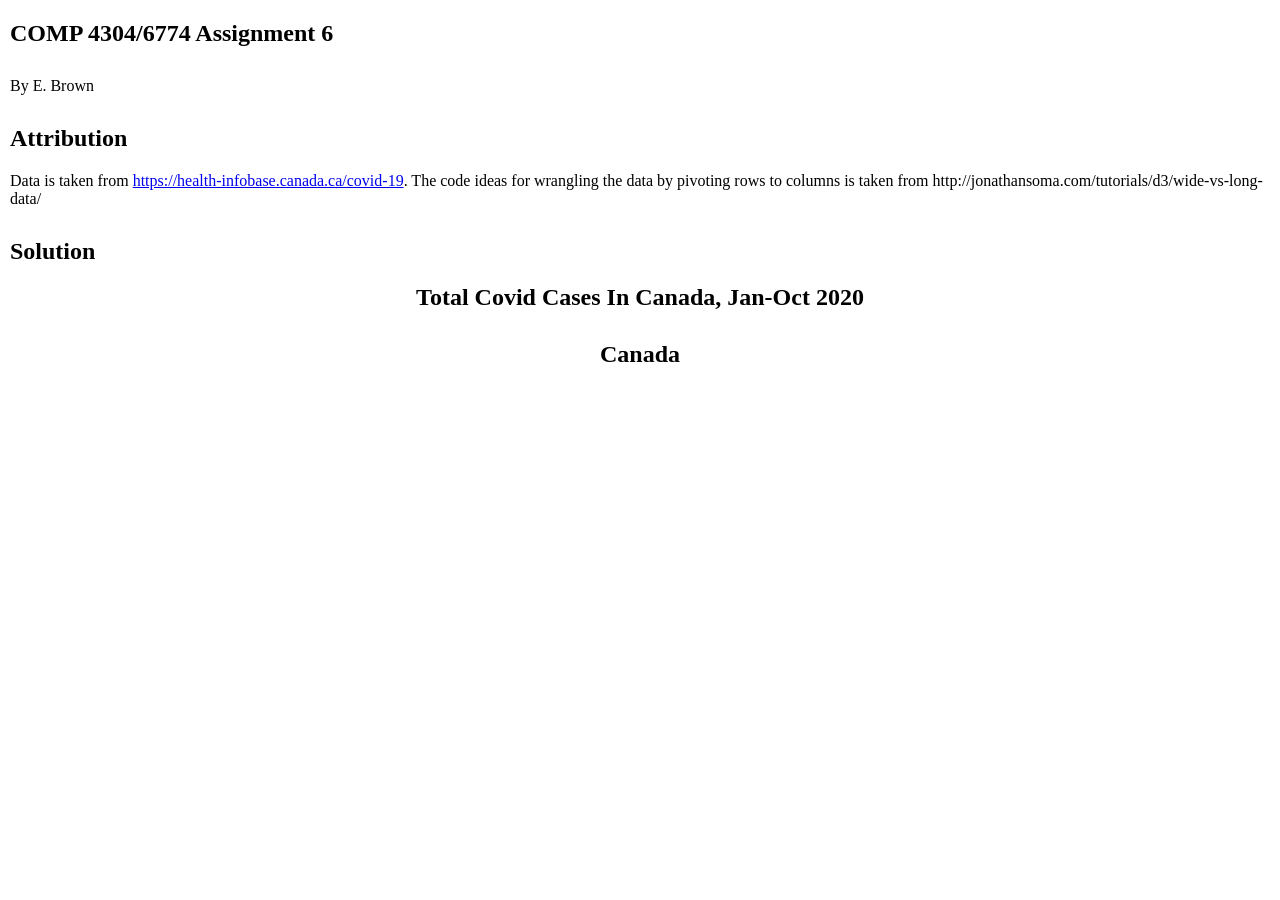
==== canada-map-charts/index.html @ 68f81b0e "chore: Initial files commit" ====
<!DOCTYPE html>

<head>
	<meta charset="utf-8">
	<title>Canada Covid 19 Stats</title>
	<script src="https://d3js.org/d3.v4.min.js"></script>
	<script src="https://d3js.org/d3-array.v2.min.js"></script>
	<script src="https://d3js.org/d3-geo.v2.min.js"></script>
	<script src="https://d3js.org/d3-selection.v2.min.js"></script>
	<script src="https://d3js.org/d3-drag.v2.min.js"></script>
	<script src="https://d3js.org/d3-zoom.v2.min.js"></script>
	<script src="https://d3js.org/d3-transition.v2.min.js"></script>
	<style>
		body {
			margin: 0;
			position: fixed;
			top: 0;
			right: 0;
			bottom: 0;
			left: 0;
		}

		.py-1 {
			padding-top: 10px;
			padding-bottom: 10px;
		}

		.pb-1 {
			padding-bottom: 10px;
		}

		.pt-1 {
			padding-top: 10px;
		}

		.container {
			width: 100%;
			height: 100%;
		}

		.no-fill {
			fill-opacity: 0;
		}

		.no-opacity {
			opacity: 0;
		}

		.heading {
			width: 100%;
		}

		.title-container {
			width: 100%;
			text-align: center;
		}

		.heading-container {
			margin: 0 10px;
		}

	</style>
</head>

<body>

	<!-- Headings and text for page -->
	<div class="heading">
		<div class="heading-container">
			<h2 class="pb-1">COMP 4304/6774 Assignment 6</h2>
			<p class="pb-1">By E. Brown</p>
			<h2>Attribution</h2>
			<p class="pb-1">Data is taken from <a href="https://health-infobase.canada.ca/covid-19">https://health-infobase.canada.ca/covid-19</a>.
				The code ideas for wrangling the data by pivoting rows to columns is taken from http://jonathansoma.com/tutorials/d3/wide-vs-long-data/
			</p>
			<h2>Solution</h2>
		</div>
		<div class="title-container">
			<h2 class="pb-1">Total Covid Cases In Canada, Jan-Oct 2020</h2>
			<h2 id="selected-entity">Canada</h2>
		</div>


	</div>

	<!-- Svg Container -->
	<div id="svg-container"></div>


	<script>
		/** Main configuration variables. */
		const margin = { top: 20, right: 20, bottom: 30, left: 50 },
			  width  = 1900 - margin.left - margin.right,
			  height = 750 - margin.top - margin.bottom,
			  colors = [ '#CAD2C5', '#9EB7E5', '#FF6F59', '#3A606E', '#A18276', '#E1CA96', '#8DB38B', '#BC8DA7', '#91CB3E', '#5D2A42', '#1C5D99', '#FFB20F', '#639FAB' ],
			  noStates = 13,
			  d = 450;


		/** Global functions. */
		
		/** When clicking state from map, highlight state and its chart. */
		const selectedStateFromMap = function(d, states) {
			const state = states.filter(e => e.name === d.currentTarget.attributes.prname.value)[0];
			_selectedStateFromMap(state);
			selectStateChartFromMap(state);
			event.stopPropagation();
		};

		/** When clicking state from map, highlight state and hide other states. */
		const _selectedStateFromMap = function(state) {
			d3.selectAll('.state').classed('no-fill', true);
			d3.select('.' + state.code).classed('no-fill', false);
			d3.select('#selected-entity').node().innerHTML = state.name;
		};

		/** When clicking outside, restore color to all states. */
		const resetStateColors = function() {
			d3.selectAll('.state').classed('no-fill', false);
			toggleStackedChart(true);
			toggleCharts(null, false);
			d3.select('#selected-entity').node().innerHTML = 'Canada';
		};

		/** Toggles stacked chart visibility via a boolean. */
		const toggleStackedChart = function(bool) {
			d3.selectAll('.m-x-axis').transition().duration(d).style('opacity', !bool ? 0 : 1);
			d3.selectAll('.m-y-axis').transition().duration(d).style('opacity', !bool ? 0 : 1);
			d3.selectAll('.m-chart-path').transition().duration(d).style('fill-opacity', !bool ? 0 : 1);
		};

		/** Toggles stacked chart visibility via a boolean. If 'code' provided, will only toggle one chart. */
		const toggleCharts = function(code, bool) {
			const codeClass = code ? '.' + code : '';
			d3.selectAll(codeClass + '.x-axis').transition().duration(d).style('opacity', !bool ? 0 : 1);
			d3.selectAll(codeClass + '.y-axis').transition().duration(d).style('opacity', !bool ? 0 : 1);
			d3.selectAll(codeClass + '.chart-path').transition().duration(d).style('fill-opacity', !bool ? 0 : 1);
		}

		/** Selects state chart, when state is clicked from the map. */
		const selectStateChartFromMap = function(state) {
			/** Hide all other state charts */
			toggleCharts(null, false);
			/** Hide stacked chart too */
			toggleStackedChart(false);
			/** Show the clicked state chart only */
			toggleCharts(state.code, true);
		}

		/** Selects state chart, when state is clicked from the stacked chart. */
		const selectedStateOfChartFromChart = function(state) {
			selectStateChartFromMap(state);
			_selectedStateFromMap(state);
			event.stopPropagation();
		}



		/** Main SVG is being created here. */
		const svg = d3.select("#svg-container").append("svg")
			.attr("width", width + margin.left + margin.right)
			.attr("height", height + margin.top + margin.bottom)
			.on('click', resetStateColors)
			.style('fill', 'none')
			.call(d3.zoom().on("zoom", function (e,a, s) {
				svg.attr("transform", e.transform);
				// svg.attr("transform", "translate(" + d3.event.translate + ")" + " scale(" + d3.event.scale + ")")
			 }))
			.append("g")
			.attr("transform", "translate(" + margin.left + "," + margin.top + ")");


		let covidData = [];

		/** On json+csv load, draw all svgs. */
		d3.json("canada.json", (json) => {
			d3.csv("covid19.csv", (csv) => {

				/** Both data files are loaded */

				/** We maintain an array of unique states with colors, code and name. */
				const states = json.features.map(e => ({ name: e.properties.NAME, code: e.properties.CODE, color: colors.pop()}) );

				/** Create projection for drawing Canada map */
				const projection = d3.geoMercator()
					.scale(253)
					.translate([width / 4, height])
					.rotate([90, 0, 0]);
					const path = d3.geoPath().projection(projection);

				/** Appednign the Canada drawn map onto the svg */
				svg.selectAll("path")
						.data(json.features)
					.enter().append("path")
						.attr("d", path)
						.attr("class", (d) => "state " + d.properties.CODE)
						.attr("prname", (d) => d.properties.NAME)
						.on('click', (d) => selectedStateFromMap(d, states))
						.attr("fill", (d, i)=> states.filter(e => e.code === d.properties.CODE)[0].color)
						.attr("stroke", '#999');

				/** Lookup the csv and bind the 'pruid' with the states saved previously */
				csv = csv.filter(e => e.prname !== 'Canada');
				csv.forEach((el, i) => {
					const ind = states.map(e => e.name).indexOf(el.prname);
					if (ind !== -1) { states[ind].pruid = el.pruid; }
				});

				/** Format the csv 'date' field, and construct smaller efficient objects. */
				covidData = csv.map(e => {
					const date = d3.timeParse("%d-%m-%Y")(e.date) === null ? d3.timeParse("%d/%m/%Y") : d3.timeParse("%d-%m-%Y")(e.date);
					return { pruid: e.pruid, date: date, value: Number(e.numtotal), month: new Date(date).getMonth() };
				});

				/** Area chart configuration go here */
				const chartWidth  = 500, chartHeight = 300, chartX = 1100, chartY = 400;

				/** For each state in the state list draw the area graph. */
				for (const state of states) {

					/** We filter covid data for one state only */
					const covidDataForState = covidData.filter(e => e.pruid === state.pruid);
					
					/** Add X axis */
					const x = d3.scaleTime()
						.domain(d3.extent(covidDataForState, (d) => d.date))
						.range([ 0, chartWidth ]);
					svg.append("g")
						.attr("transform", `translate(${chartX}, ${chartY})`)
						.attr("class", "x-axis no-opacity " + state.code)
						.call(d3.axisBottom(x));
	
					/** Add Y axis */
					const y = d3.scaleLinear()
						.domain([0, d3.max(covidDataForState, (d) => +d.value)])
						.range([ chartHeight, 0 ]);
					svg.append("g")
						.attr("transform", `translate(${chartX + chartWidth}, ${chartY - chartHeight})`)
						.attr("class", "y-axis no-opacity " + state.code)
						.call(d3.axisRight(y));
	
					/** Add the area */
					svg.append("path")
						.datum(covidDataForState)
						.attr("transform", `translate(${chartX}, ${chartY - chartHeight})`)
						.attr("fill", state.color)
						//.attr("stroke", "#69b3a2")
						.attr("class", "chart-path no-fill " + state.code)
						.attr("stroke-width", 1.5)
						.attr("d", d3.area()
							.x((d) => x(d.date))
							.y0(y(0))
							.y1((d) => y(d.value))
						);
				}


				const data = [];
				for (let i = 0; i < 10; i++) {
					const allProvincesForOneMonth = covidData.filter(e => e.month === i);
					let monthObj = { month: new Date(2020, i, 1) };
					for (const state of states) {
						const oneProvinceForOneMonth = allProvincesForOneMonth.filter(e => e.pruid === state.pruid);
						monthObj[state.name] = d3.max(oneProvinceForOneMonth.map(e => e.value)) || 0;
					}
					data.push(monthObj);
				}

				const stackedData = d3.stack().keys(states.map(e => e.name))(data);

				/** Add X axis */
				const x = d3.scaleTime()
					.domain(d3.extent(data, (d) => d.month))
					.range([ 0, chartWidth ]);
				svg.append("g")
					.attr("transform", `translate(${chartX}, ${chartY})`)
					.attr("class", "m-x-axis")
					.call(d3.axisBottom(x));

				/** Add Y axis */
				const y = d3.scaleLinear()
					.domain([0, 250000])
					.range([ chartHeight, 0 ]);
				svg.append("g")
					.attr("transform", `translate(${chartX + chartWidth}, ${chartY - chartHeight})`)
					.attr("class", "m-y-axis")
					.call(d3.axisRight(y));

				/** Add color function. */
				const colorScale = d3.scaleOrdinal()
					.domain(states.map(e => e.name))
					.range(states.map(e => e.color));
				

				/** Draw the stacked area graph. */
				svg.selectAll("mylayers")
					.data(stackedData)
					.enter()
						.append("path")
						.attr("class", "m-chart-path")
						.on('click', (d) => {
							const state = states.filter(e => e.name === d.key)[0];
							selectedStateOfChartFromChart(state);
						})
						.attr("transform", `translate(${chartX}, ${chartY - chartHeight})`)
						.style("fill", (d) => colorScale(d.key))
						.attr("d", d3.area()
							.x((d) => x(d.data.month))
							.y0((d) => y(d[0]) )
							.y1((d) => y(d[1]) )
						)

			});

		});


	</script>
</body>
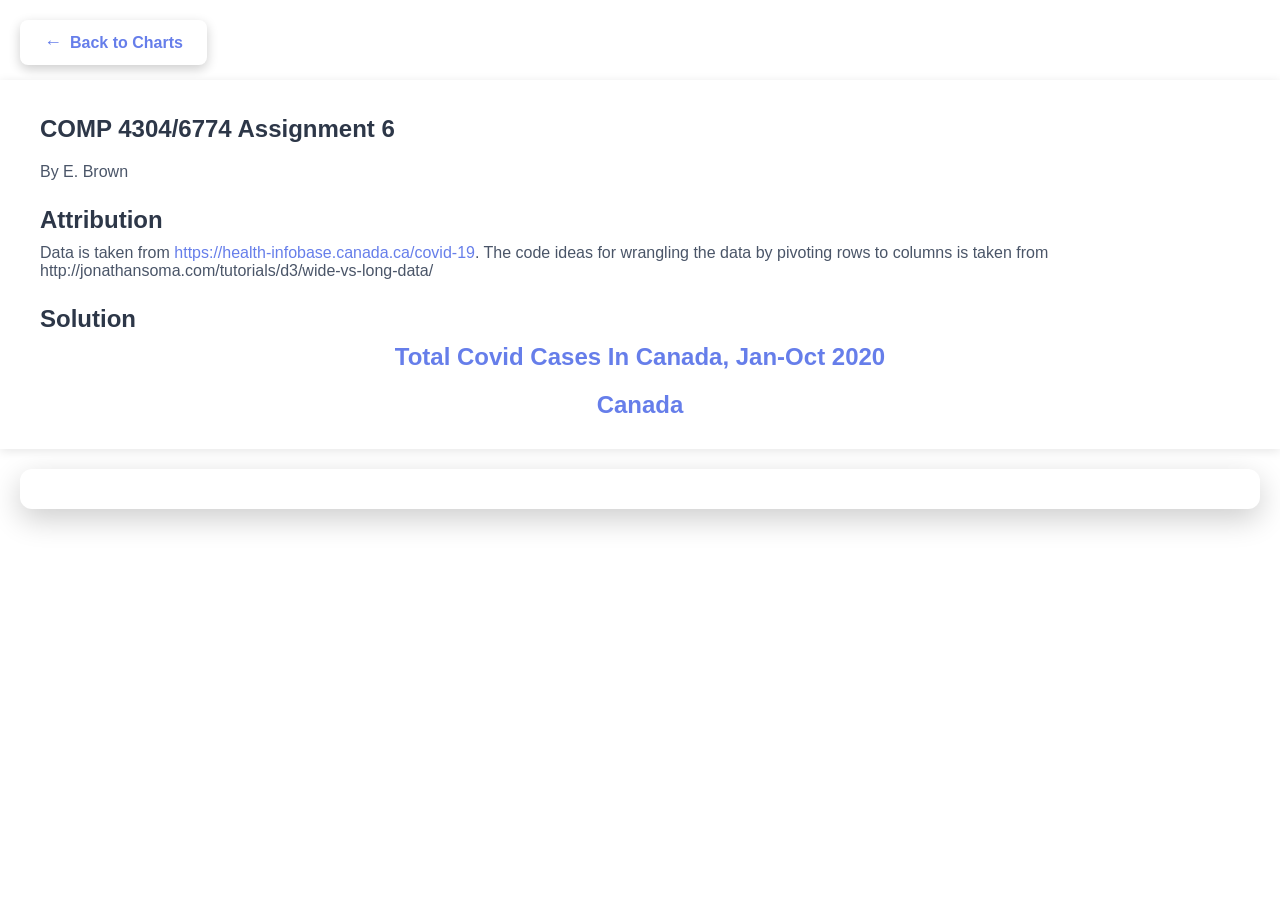
==== commit fe5bae7b: "style: Enhance UI with consistent styling and back buttons across charts" ====
--- a/canada-map-charts/index.html
+++ b/canada-map-charts/index.html
@@ -11,13 +11,49 @@
 	<script src="https://d3js.org/d3-zoom.v2.min.js"></script>
 	<script src="https://d3js.org/d3-transition.v2.min.js"></script>
 	<style>
+		* {
+			margin: 0;
+			padding: 0;
+			box-sizing: border-box;
+		}
+
 		body {
-			margin: 0;
+			font-family: -apple-system, BlinkMacSystemFont, 'Segoe UI', Roboto, Oxygen, Ubuntu, Cantarell, sans-serif;
+			background: linear-gradient(135deg, #667eea 0%, #764ba2 100%);
 			position: fixed;
 			top: 0;
 			right: 0;
 			bottom: 0;
 			left: 0;
+			overflow: auto;
+		}
+
+		.back-button {
+			position: fixed;
+			top: 20px;
+			left: 20px;
+			z-index: 1000;
+			background: white;
+			color: #667eea;
+			padding: 12px 24px;
+			border-radius: 8px;
+			text-decoration: none;
+			font-weight: 600;
+			box-shadow: 0 4px 12px rgba(0, 0, 0, 0.2);
+			transition: all 0.3s ease;
+			display: inline-flex;
+			align-items: center;
+			gap: 8px;
+		}
+
+		.back-button:hover {
+			transform: translateY(-2px);
+			box-shadow: 0 6px 16px rgba(0, 0, 0, 0.3);
+		}
+
+		.back-button::before {
+			content: '←';
+			font-size: 18px;
 		}
 
 		.py-1 {
@@ -48,21 +84,57 @@
 
 		.heading {
 			width: 100%;
+			background: rgba(255, 255, 255, 0.95);
+			padding: 20px;
+			margin-top: 80px;
+			box-shadow: 0 2px 10px rgba(0, 0, 0, 0.1);
 		}
 
 		.title-container {
 			width: 100%;
 			text-align: center;
+			color: #2d3748;
+		}
+
+		.title-container h2 {
+			color: #667eea;
+			font-weight: 700;
+			margin: 10px 0;
 		}
 
 		.heading-container {
-			margin: 0 10px;
+			margin: 0 20px;
+			color: #4a5568;
+		}
+
+		.heading-container h2 {
+			color: #2d3748;
+			margin-top: 15px;
+			margin-bottom: 10px;
+		}
+
+		.heading-container a {
+			color: #667eea;
+			text-decoration: none;
+		}
+
+		.heading-container a:hover {
+			text-decoration: underline;
+		}
+
+		#svg-container {
+			background: white;
+			margin: 20px;
+			border-radius: 12px;
+			box-shadow: 0 10px 30px rgba(0, 0, 0, 0.2);
+			padding: 20px;
 		}
 
 	</style>
 </head>
 
 <body>
+	<a href="../index.html" class="back-button">Back to Charts</a>
 
 	<!-- Headings and text for page -->
 	<div class="heading">
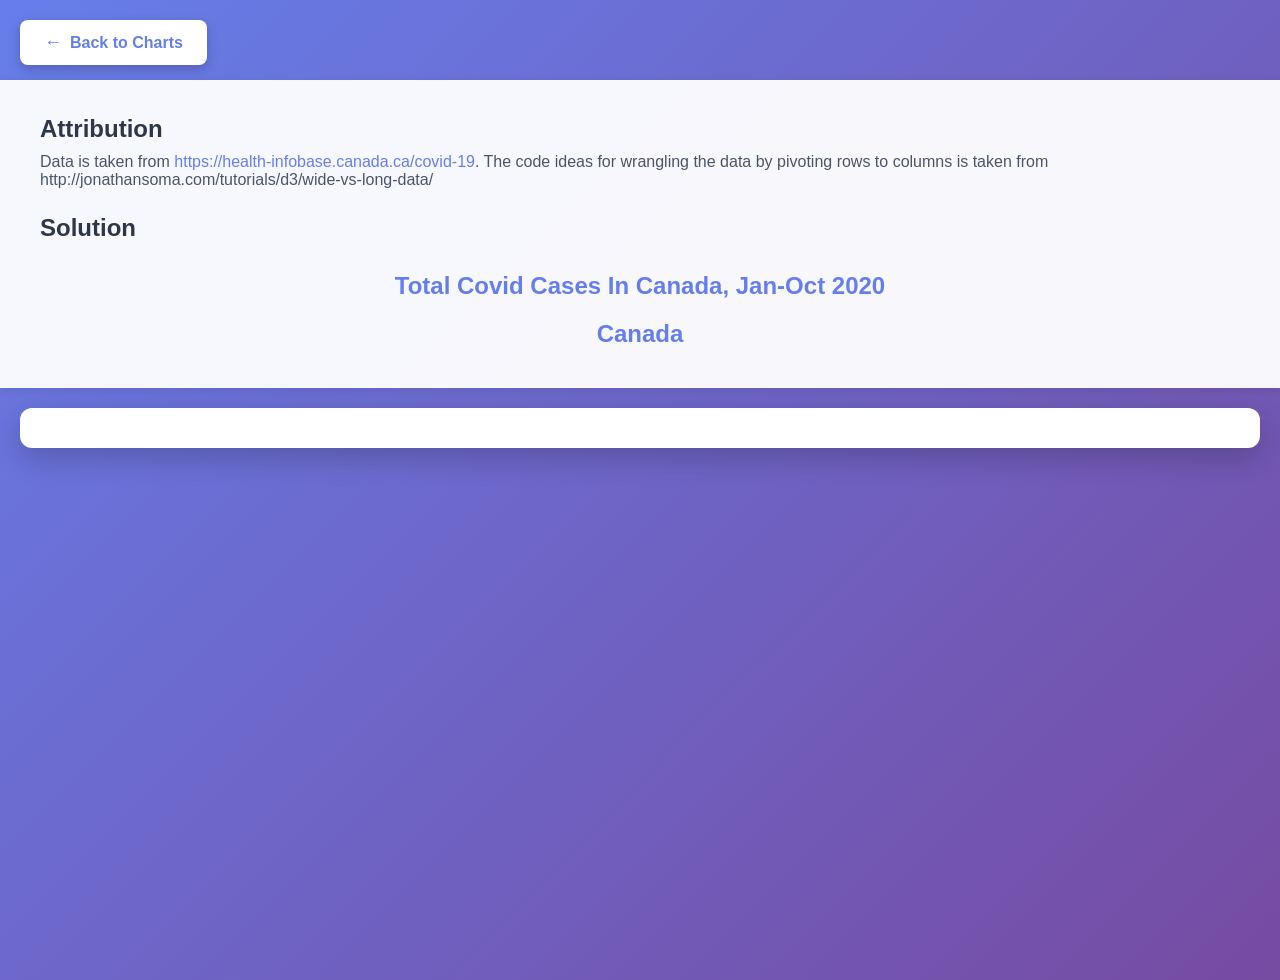
==== commit fd6e0228: "feat: Add new chart cards for Line, Pie, Scatter, and Area charts in index.html; remove outdated hel" ====
--- a/canada-map-charts/index.html
+++ b/canada-map-charts/index.html
@@ -20,12 +20,9 @@
 		body {
 			font-family: -apple-system, BlinkMacSystemFont, 'Segoe UI', Roboto, Oxygen, Ubuntu, Cantarell, sans-serif;
 			background: linear-gradient(135deg, #667eea 0%, #764ba2 100%);
-			position: fixed;
-			top: 0;
-			right: 0;
-			bottom: 0;
-			left: 0;
-			overflow: auto;
+			position: relative;
+			min-height: 100vh;
+			overflow-x: hidden;
 		}
 
 		.back-button {
@@ -92,6 +89,7 @@
 
 		.title-container {
 			width: 100%;
+			padding: 10px;
 			text-align: center;
 			color: #2d3748;
 		}
@@ -128,6 +126,20 @@
 			border-radius: 12px;
 			box-shadow: 0 10px 30px rgba(0, 0, 0, 0.2);
 			padding: 20px;
+			overflow: auto;
+			max-width: 100%;
+		}
+
+		#svg-container svg {
+			max-width: 100%;
+			height: auto;
+		}
+
+		@media (max-width: 1200px) {
+			#svg-container {
+				padding: 10px;
+				margin: 10px;
+			}
 		}
 
 	</style>
@@ -139,8 +151,6 @@
 	<!-- Headings and text for page -->
 	<div class="heading">
 		<div class="heading-container">
-			<h2 class="pb-1">COMP 4304/6774 Assignment 6</h2>
-			<p class="pb-1">By E. Brown</p>
 			<h2>Attribution</h2>
 			<p class="pb-1">Data is taken from <a href="https://health-infobase.canada.ca/covid-19">https://health-infobase.canada.ca/covid-19</a>.
 				The code ideas for wrangling the data by pivoting rows to columns is taken from http://jonathansoma.com/tutorials/d3/wide-vs-long-data/
@@ -161,12 +171,14 @@
 
 	<script>
 		/** Main configuration variables. */
-		const margin = { top: 20, right: 20, bottom: 30, left: 50 },
-			  width  = 1900 - margin.left - margin.right,
-			  height = 750 - margin.top - margin.bottom,
-			  colors = [ '#CAD2C5', '#9EB7E5', '#FF6F59', '#3A606E', '#A18276', '#E1CA96', '#8DB38B', '#BC8DA7', '#91CB3E', '#5D2A42', '#1C5D99', '#FFB20F', '#639FAB' ],
-			  noStates = 13,
-			  d = 450;
+		const margin = { top: 20, right: 20, bottom: 30, left: 50 };
+		// Make width responsive - use container width or max 1900px
+		const containerWidth = Math.min(window.innerWidth - 80, 1900);
+		const width  = containerWidth - margin.left - margin.right;
+		const height = 750 - margin.top - margin.bottom;
+		const colors = [ '#CAD2C5', '#9EB7E5', '#FF6F59', '#3A606E', '#A18276', '#E1CA96', '#8DB38B', '#BC8DA7', '#91CB3E', '#5D2A42', '#1C5D99', '#FFB20F', '#639FAB' ];
+		const noStates = 13;
+		const d = 450;
 
 
 		/** Global functions. */
@@ -229,17 +241,22 @@
 
 
 		/** Main SVG is being created here. */
-		const svg = d3.select("#svg-container").append("svg")
+		const svgElement = d3.select("#svg-container").append("svg")
 			.attr("width", width + margin.left + margin.right)
-			.attr("height", height + margin.top + margin.bottom)
+			.attr("height", width > 1400 ? height + margin.top + margin.bottom : height + margin.top + margin.bottom + 400)
+			.attr("viewBox", `0 0 ${width + margin.left + margin.right} ${width > 1400 ? height + margin.top + margin.bottom : height + margin.top + margin.bottom + 400}`)
+			.attr("preserveAspectRatio", "xMidYMid meet")
+			.style("max-width", "100%")
+			.style("height", "auto")
 			.on('click', resetStateColors)
-			.style('fill', 'none')
-			.call(d3.zoom().on("zoom", function (e,a, s) {
-				svg.attr("transform", e.transform);
-				// svg.attr("transform", "translate(" + d3.event.translate + ")" + " scale(" + d3.event.scale + ")")
-			 }))
-			.append("g")
+			.style('fill', 'none');
+		
+		const svg = svgElement.append("g")
 			.attr("transform", "translate(" + margin.left + "," + margin.top + ")");
+		
+		svgElement.call(d3.zoom().on("zoom", function (event) {
+			svg.attr("transform", event.transform.toString() + " translate(" + margin.left + "," + margin.top + ")");
+		}));
 
 
 		let covidData = [];
@@ -285,7 +302,11 @@
 				});
 
 				/** Area chart configuration go here */
-				const chartWidth  = 500, chartHeight = 300, chartX = 1100, chartY = 400;
+				// Make chart position responsive - if screen is small, put chart below map
+				const chartWidth  = Math.min(500, width * 0.4);
+				const chartHeight = 300;
+				const chartX = width > 1400 ? width * 0.6 : (width - chartWidth) / 2;
+				const chartY = width > 1400 ? 400 : height + 150;
 
 				/** For each state in the state list draw the area graph. */
 				for (const state of states) {
@@ -340,12 +361,16 @@
 
 				const stackedData = d3.stack().keys(states.map(e => e.name))(data);
 
+				// Use same responsive positioning for stacked chart
+				const stackedChartX = chartX;
+				const stackedChartY = chartY;
+
 				/** Add X axis */
 				const x = d3.scaleTime()
 					.domain(d3.extent(data, (d) => d.month))
 					.range([ 0, chartWidth ]);
 				svg.append("g")
-					.attr("transform", `translate(${chartX}, ${chartY})`)
+					.attr("transform", `translate(${stackedChartX}, ${stackedChartY})`)
 					.attr("class", "m-x-axis")
 					.call(d3.axisBottom(x));
 
@@ -354,7 +379,7 @@
 					.domain([0, 250000])
 					.range([ chartHeight, 0 ]);
 				svg.append("g")
-					.attr("transform", `translate(${chartX + chartWidth}, ${chartY - chartHeight})`)
+					.attr("transform", `translate(${stackedChartX + chartWidth}, ${stackedChartY - chartHeight})`)
 					.attr("class", "m-y-axis")
 					.call(d3.axisRight(y));
 
@@ -374,7 +399,7 @@
 							const state = states.filter(e => e.name === d.key)[0];
 							selectedStateOfChartFromChart(state);
 						})
-						.attr("transform", `translate(${chartX}, ${chartY - chartHeight})`)
+						.attr("transform", `translate(${stackedChartX}, ${stackedChartY - chartHeight})`)
 						.style("fill", (d) => colorScale(d.key))
 						.attr("d", d3.area()
 							.x((d) => x(d.data.month))
